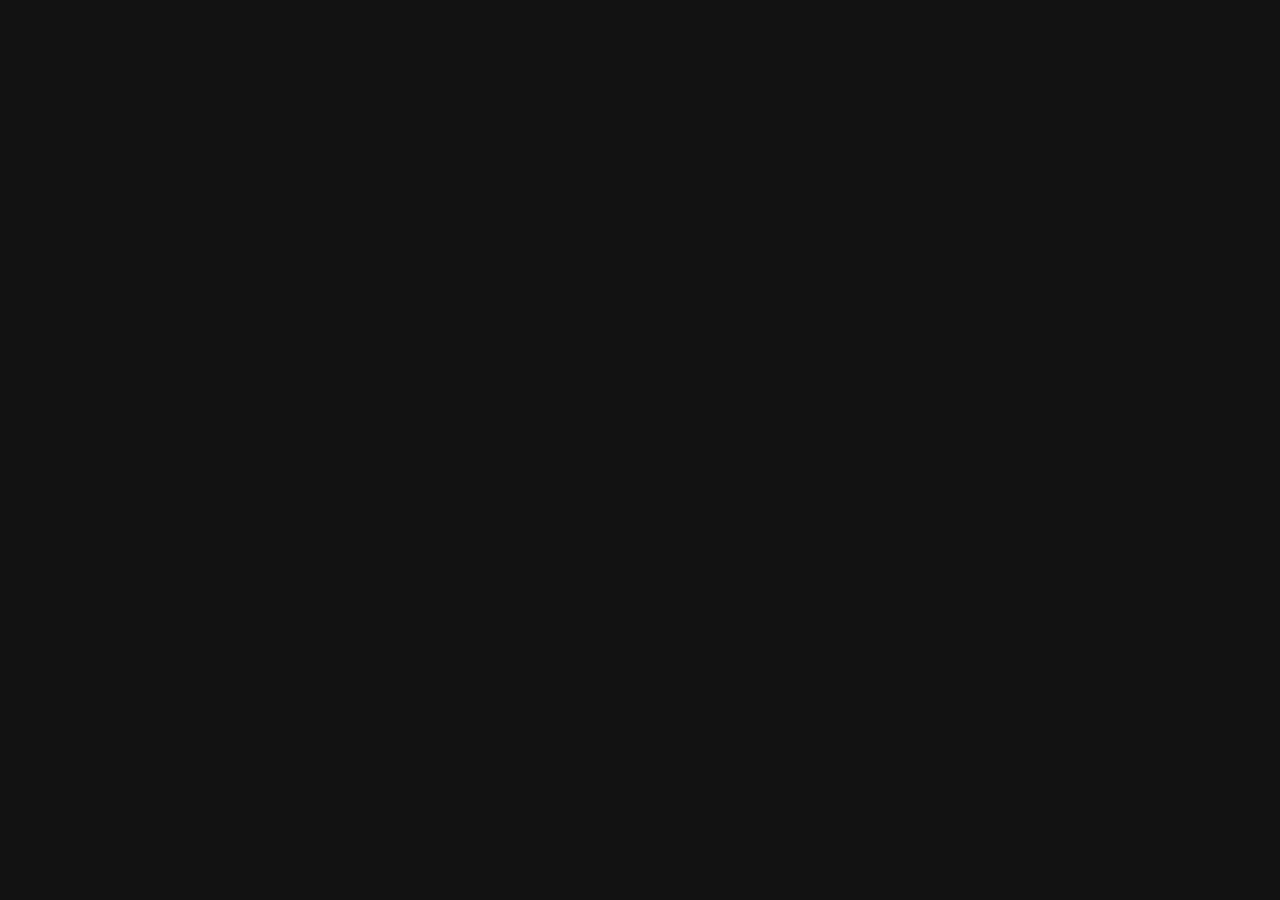
==== chadsworth.html @ 210c8833 "v2.02" ====
<!DOCTYPE html>
<html>
<title>DaltonJWood.com | A little bit of everything!</title>
<meta charset="UTF-8">
<link rel="stylesheet" href="https://fonts.googleapis.com/css?family=Karma">
<meta name="viewport" content="width=device-width, initial-scale=1">
<link href="https://fonts.googleapis.com/css?family=Lora|Merriweather|Playfair+Display|Trade+Winds|Ubuntu&display=swap" rel="stylesheet">
<link rel="stylesheet" href="dw.css">
<style>
    
</style>

<body class="dwBody">


</body>
</html>
---- dw.css ----
.dwPicture {
border-radius: 12px;
box-shadow: 0 12px 16px 0 rgba(0,0,0,0.24), 0 17px 50px 0 rgba(0,0,0,0.19);
}

.dwBody {
    background-color: #121212;
}

.dwHeader {
    padding: 32px;
    background-image: linear-gradient(to bottom right, blue, purple);
}

.dwNav {
    margin-top: 1%;
    background-color: #8354b8;
    padding: 3px;
    position: sticky;
    box-shadow: 0 12px 16px 0 rgba(0,0,0,0.24), 0 17px 50px 0 rgba(0,0,0,0.19);
}

.dwBar {
    padding: 3px;
    /* Apply your own color */
}

.dwRight {
    margin-left: 75%;
}

.dwText {
    font-family: Lora;
    font-size: 20px;
    color: white;
}

.dwImgCenter {
    margin-left: 50%;
    margin-right:50%;
}

.dwHText {
    font-family: Playfair Display;
    color: white;
    font-size: 25px;
    /* Apply your own centering :P */
}

.dwTCenter {
    text-align: center;
}

.dwButton {
    padding: 10px 10px;
    transition-duration: 0.4s;
    background-color: purple;
    margin-bottom: 5%;
}

.dwButton:hover {
    background-color: white;
    color: purple;
}

.dwGap {
    padding: 10px;
    background-color: #121212;
}

.dwAM {
    padding: 50px;
    background-color: #262626;
    margin-left: 1%;
    margin-right: 1%;
}

.dwBoxify {
    margin-left: 1%;
    margin-right: 1%;
    margin-top: 1%;
}

.dwBText {
    font-family: Playfair Display;
    font-size: 15px;
    text-decoration: none;
    color: white;
}

.dwTBox {
    padding: 55px;
    background-color: #262626;
    
}

.dwMidText {
    font-family: Playfair Display;
    font-size: 22px;
    text-decoration: none;
    color: white;
}
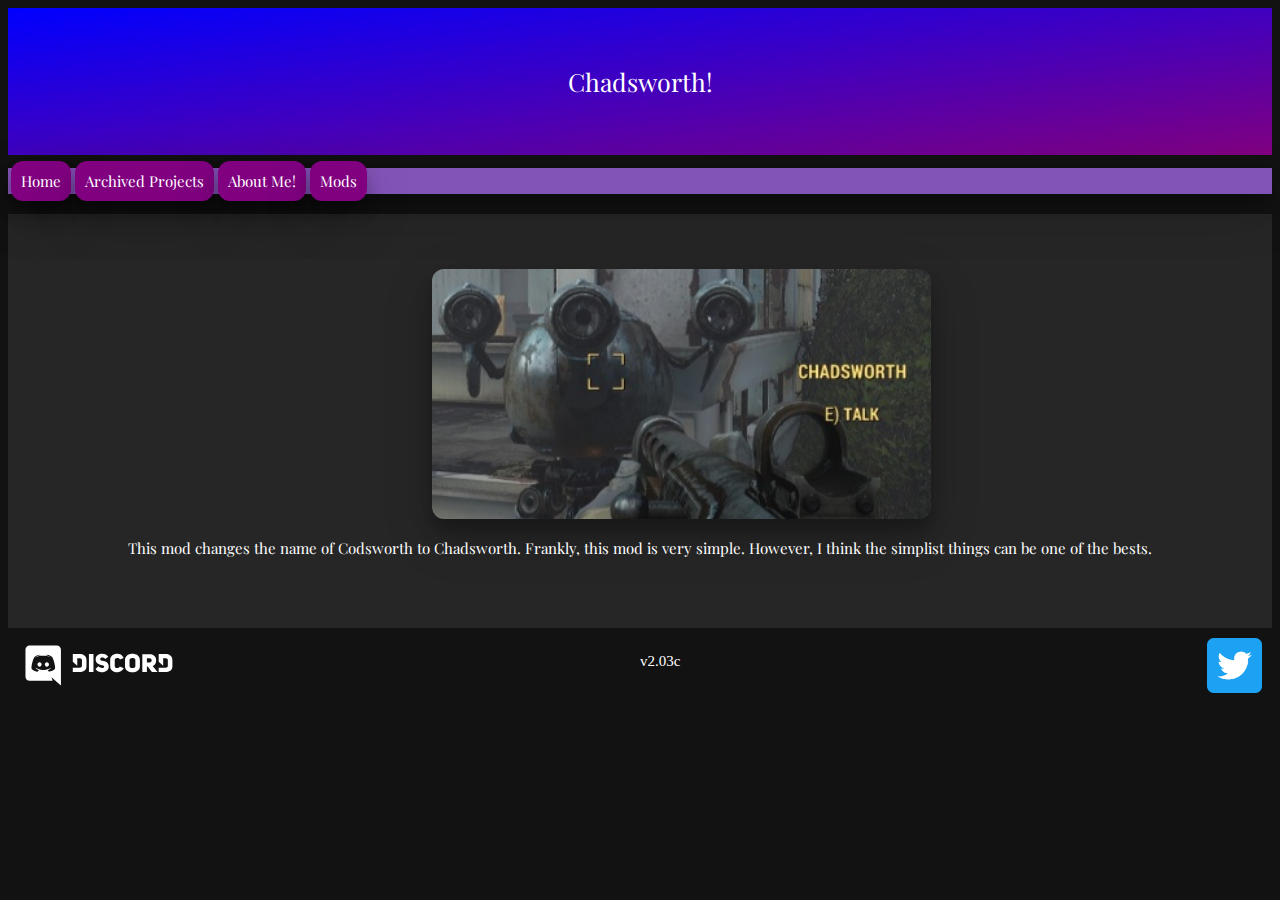
==== commit 93f679ed: "v2.03c" ====
--- a/chadsworth.html
+++ b/chadsworth.html
@@ -12,6 +12,45 @@
 
 <body class="dwBody">
 
+<div class="dwHeader"> 
+    <p class="dwHText dwTCenter">Chadsworth!</p>
+</div>
+
+<div class="dwNav">
+    <a href="https://daltonjwood.com" class="dwButton dwBText dwPicture">Home</a>    
+    <a href="https://daltonjwood.com/projects" class="dwButton dwBText dwPicture">Archived Projects</a>
+    <a href="https://daltonjwood.com/#AboutMe" class="dwButton dwBText dwPicture">About Me!</a>
+    <a href="https://daltonjwood.com/mods" class="dwButton dwBText dwPicture">Mods</a>
+</div>
+
+<div class="dwGap"></div>
+    
+<div class="dwTBox">
+    <img src="html-images/Chadsworth.jpeg" class="dwPicture" style="height: 250px; width: auto; margin-left: 32%; margin-right: 40%;">
+    <p class="dwBText dwTCenter">This mod changes the name of Codsworth to Chadsworth. Frankly, this mod is very simple. However, I think the simplist things can be one of the bests.</p>
+    </div>
+    
+    
+    
+    
+    
+    
+    
+    
+    
+    
+    
+    
+    
+<div style="padding:10px; color: grey;">
+    <a href="https://daltonjwood.com/discord">
+    <img src=html-images/Discord-Logo+Wordmark-White.svg style="width: auto; height: 55px;" href="https://daltonjwood.com/discord" align="left">
+    </a>
+    <a href="https://twitter.com/DaltonJamesWood">
+    <img src="html-images/Twitter_Social_Icon_Rounded_Square_Color.png" style="height: 55px; width: auto;" align="right">
+    </a>
+    <p style="color: white; font-size: 15px;margin-right: 50%; margin-left: 50%;">v2.03c</p>
+</div>
 
 </body>
 </html>